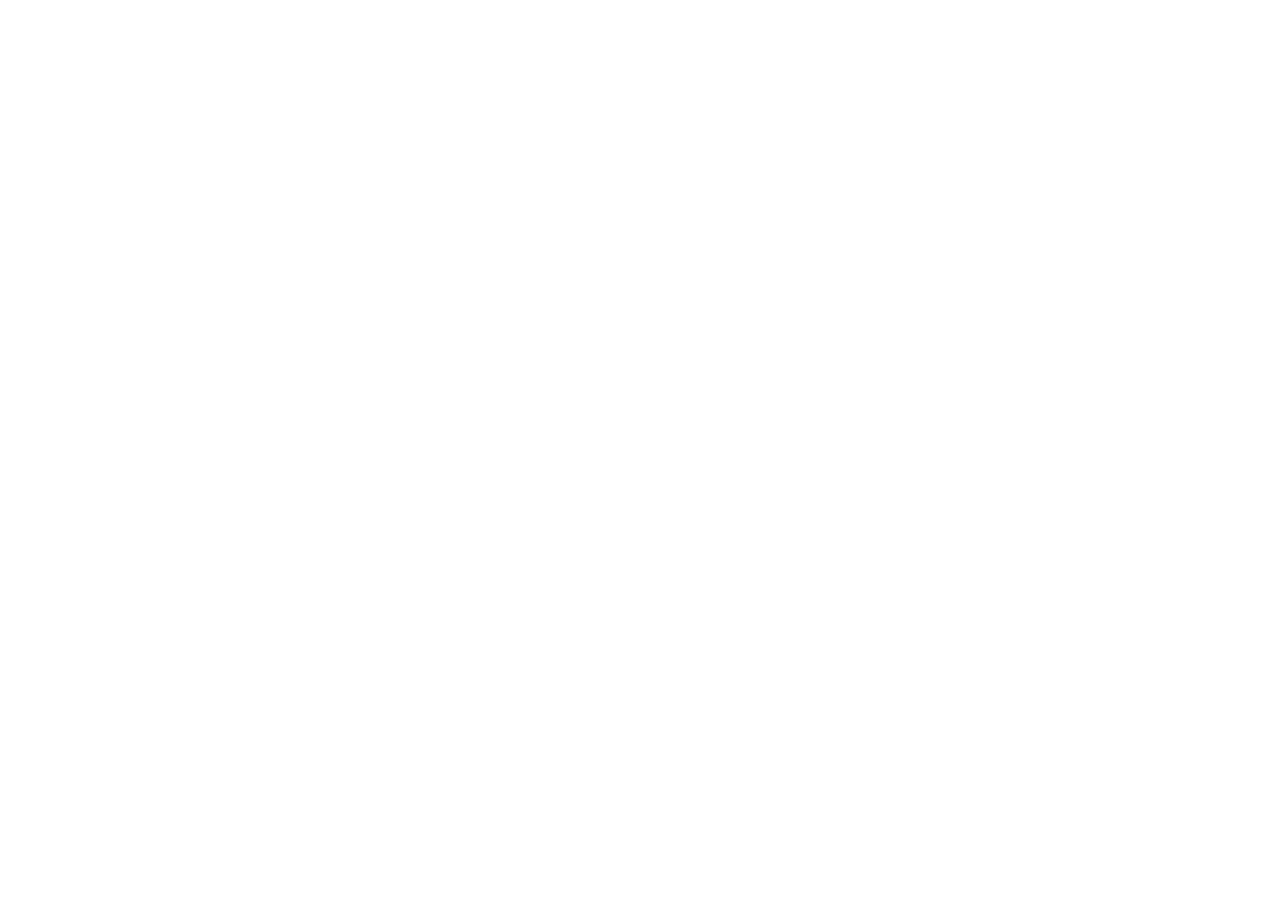
==== Website/KT/Roster.html @ 15040ec4 "Basic web server running plus basic database start-up stuff." ====
<!DOCTYPE html>
<html lang="en">
<head>
    <meta charset="UTF-8">
    <title>Warhammer Tools</title>
    <link rel="stylesheet" type="text/css" href="WarhammerTools.css">
</head>
<body>

</body>
</html>
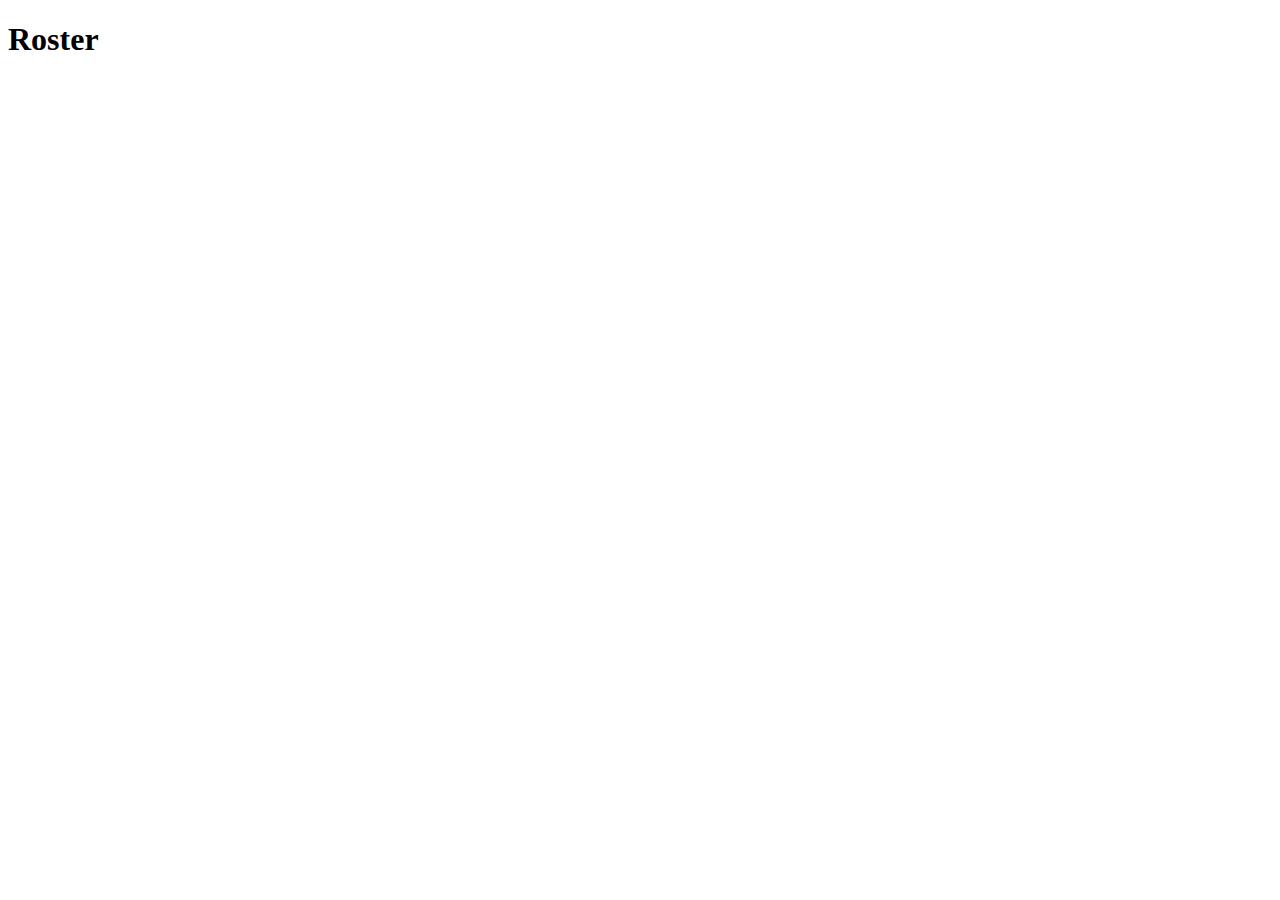
==== commit 4aabe620: "Finished more planning of Roster-related stuff and worked on types for Roster. Some minor HTML and C" ====
--- a/Website/KT/Roster.html
+++ b/Website/KT/Roster.html
@@ -3,9 +3,9 @@
 <head>
     <meta charset="UTF-8">
     <title>Warhammer Tools</title>
-    <link rel="stylesheet" type="text/css" href="WarhammerTools.css">
+    <link rel="stylesheet" type="text/css" href="/WarhammerTools.css/">
 </head>
-<body>
-
+<body class="KillTeam">
+<h1 class="KillTeam">Roster</h1>
 </body>
 </html>